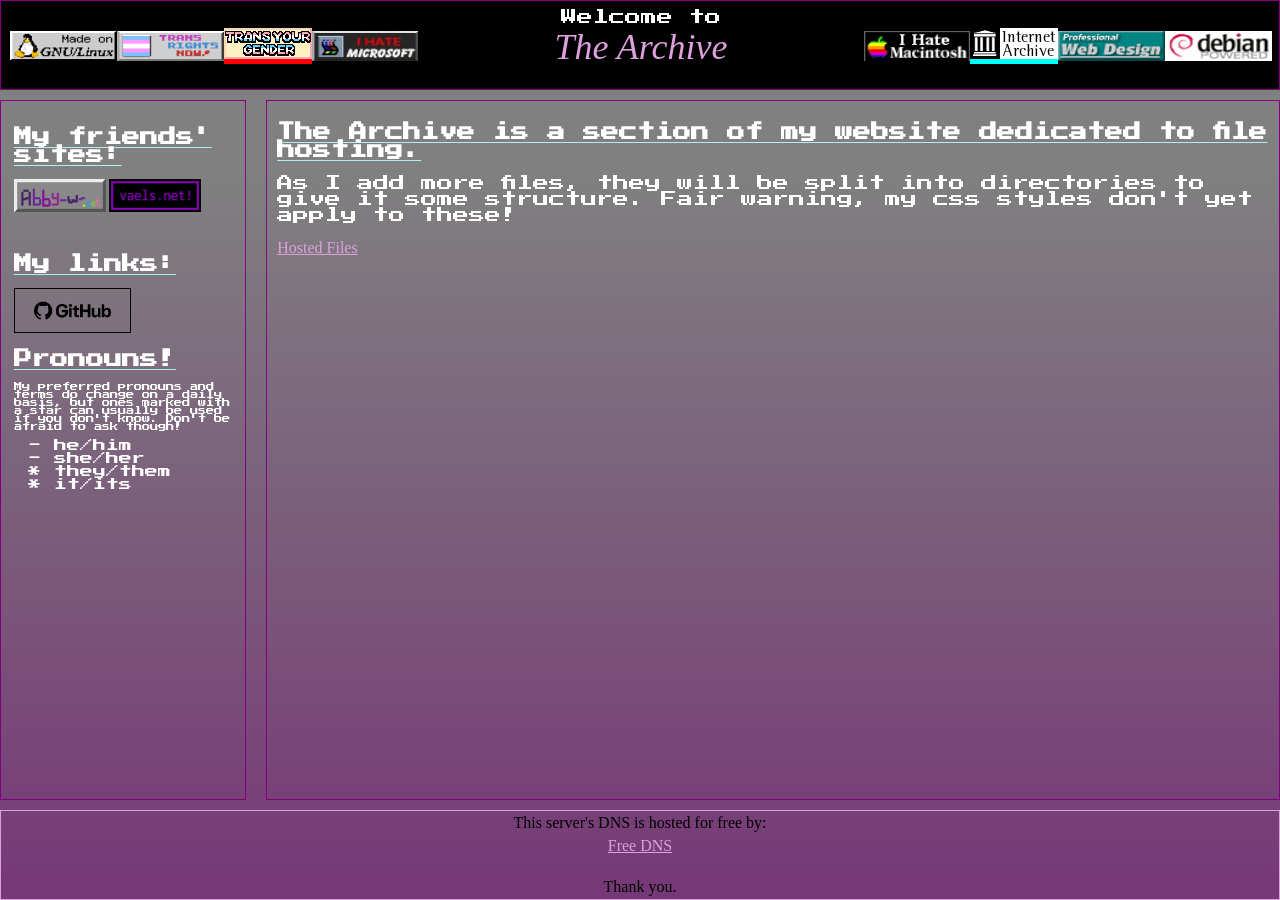
==== pages/archives.html @ 4b0ae5c6 "Added Archives Page" ====
<!doctype html>
<html lang="en">
    <head>
        <meta charset="utf-8" />
        <title>Welcome to Dreadmoth's Server!</title>
        <link rel="stylesheet" href="/styles/style.css" />
        <script src="/scrpits/main.js" type="module"></script>
    </head>
    <body>
        <header>
            <div class="a">
                <img src="/assets/images/gnu_linux.png" alt="Made on GNU/Linux" height=100% width=25%>
                <img src="/assets/images/transnow2.gif" alt="Trans Rights Now!" height=100% width=25%>
                <a class="home" href="/index.html"><img src="/assets/images/tyg.gif" alt="Trans Your Gender (link)" height=100% width=100%></a>
                <img src="/assets/images/hatems.gif" alt="I hate Microsoft" height=100% width=25%>
            </div>
            <div class="b">
                <img src="/assets/images/hatemac.gif" alt="I hate MacIntosh" height=100% width=25%>
                <a class="archive" href="pages/archives.html"><img src="/assets/images/internetarchive.gif" alt="Internet Archive (link)" height=100% width=100%></a>
                <img src="/assets/images/proweb_teal.gif" alt="Professional Web Design" height=100% width=25%>
                <img src="/assets/images/debian-powered.gif" alt="Debian Powered" height=100% width=25%>
            </div>
            <p>Welcome to</p>
            <p><em>The Archive</em></p>
        </header>
        
        <aside>
            <br>
            <p>
                <h1>My friends' sites:</h1>
                <a href="https://abbyw.net/"><img src="/assets/images/abby8831.gif" width=40% alt="Abby's site!"></a>
                <a href="https://vaels.net/"><img src="/assets/images/vaelsnet.png" width=40% alt="Vael's site!"></a>
            </p>
            <br>
            <h1>My links:</h1>
            <a href="https://github.com/Dreadmoth07"><img src="/assets/images/github.png" width=50% alt="Github" class="outline"></a>
            
            <h1>Pronouns!</h1>
            <p class="small">My preferred pronouns and terms do change on a daily basis, but ones marked with a star can usually be used if you don't know. Don't be afraid to ask though!</p>
            <ul class="pronouns">
                <li>he/him</li>
                <li>she/her</li>
                <li class="allCasePronoun">they/them</li>
                <li class="allCasePronoun">it/its</li>
            </ul>
        </aside>

        <main>
            <h1>The Archive is a section of my website dedicated to file hosting.</h1>
            <p>
                As I add more files, they will be split into directories to give it some structure. Fair warning, my css styles don't yet apply to these!
            </p>
            <a href="/Hosted Files/">Hosted Files</a>

        </main>

        <footer>
            This server's DNS is hosted for free by: <br>
            <a href="https://freedns.afraid.org/">Free DNS</a> <br>
            Thank you.
        </footer>

    </body>
---- styles/style.css ----
@font-face {
	font-family: "Press Start";
	src: url("../assets/fonts/PressStart2P-Regular.ttf") format("truetype");
}

p{
    color: white;
    font-size: medium;
    font-family: 'Press Start';
}
p.small{
    color: white;
    font-size:smaller;
    font-family: 'Press Start';
}
h1{
    color: white;
    font-size: large;
    font-family: 'Press Start';
    text-decoration: solid paleturquoise underline;
}

body{
    background: linear-gradient(to top, rgb(118, 55, 118),transparent 80%) grey;
    display: grid;
    grid-template-columns: 20vw 40vw 40vw;
    grid-template-rows: 10vh 80vh 10vh;
    margin: 0px;
    overflow-x: hidden;
}
header{
    grid-column: 1 /span 3;
    grid-row: 1;
    display: grid;
    grid-template-columns: 33.3333vw 33.3333vw 33.3333vw;
    grid-template-rows: 3.33vh 3.33vh 3.33vh;
    border: 1px solid purple;
    position: sticky;
    top:0;
    background: black;
    font-size: 1rem;
    font-size: 2vh;
}
header >  p{
    grid-column: 2;
    grid-row: span 1;
    display:flex;
    align-items: center;
    justify-content: center;
}
header > div.a{
    grid-row: 2;
    grid-column: 1;
    display:flex;
    align-items: center;
    justify-content: center;
}header > div.b{
    grid-row: 2;
    grid-column: 3;
    display:flex;
    align-items: center;
    justify-content: center;
}

main{
    grid-row: 2;
    grid-column: 2/span 2;
    margin: 10px;
    margin-right: 0px;
    padding: 1%;

    border: 1px solid purple;
}
aside{
    grid-row: 2;
    grid-column: 1;
    margin: 10px;
    margin-left: 0px;
    border: 1px solid purple;
    font-size: 10px;
    padding-left: 5%;
}
footer{
    grid-row: 3;
    grid-column: 1 /span 3;
    display: grid;
    place-items: center;
    border: 1px solid plum;
}

ul{
    list-style-type: "> ";
    list-style-position: outside;
    margin: 0px;
}
li{
    color: white;
    font-size: small;
    font-family: 'Press Start';

}

em{
    color: plum;
    font-family: cursive;
    font-size: 4vh;
    margin:0px;
    padding: 0px;
}


a{
    color: plum;
	text-decoration: underline;
}

a.archive{
	text-decoration: underline;
    background-color: aqua;
}

a.home{
	text-decoration: underline;
    background-color: red;
}

a:hover{
	color: #ffffff;
    text-decoration: none;
}

a:visited{
    color:plum;
    text-decoration: dashed;
}

.outline{
    border: 1px solid black;
}

ul.pronouns{
    list-style-type: "- ";
    list-style-position: outside;
    margin: 0px;
}
ul.pronouns > li{
    color: white;
    font-size:small;
    font-family: 'Press Start';
}
ul.pronouns > li.allCasePronoun{
    color: white;
    font-size:small;
    font-family: 'Press Start';
    list-style-type: "* ";
}
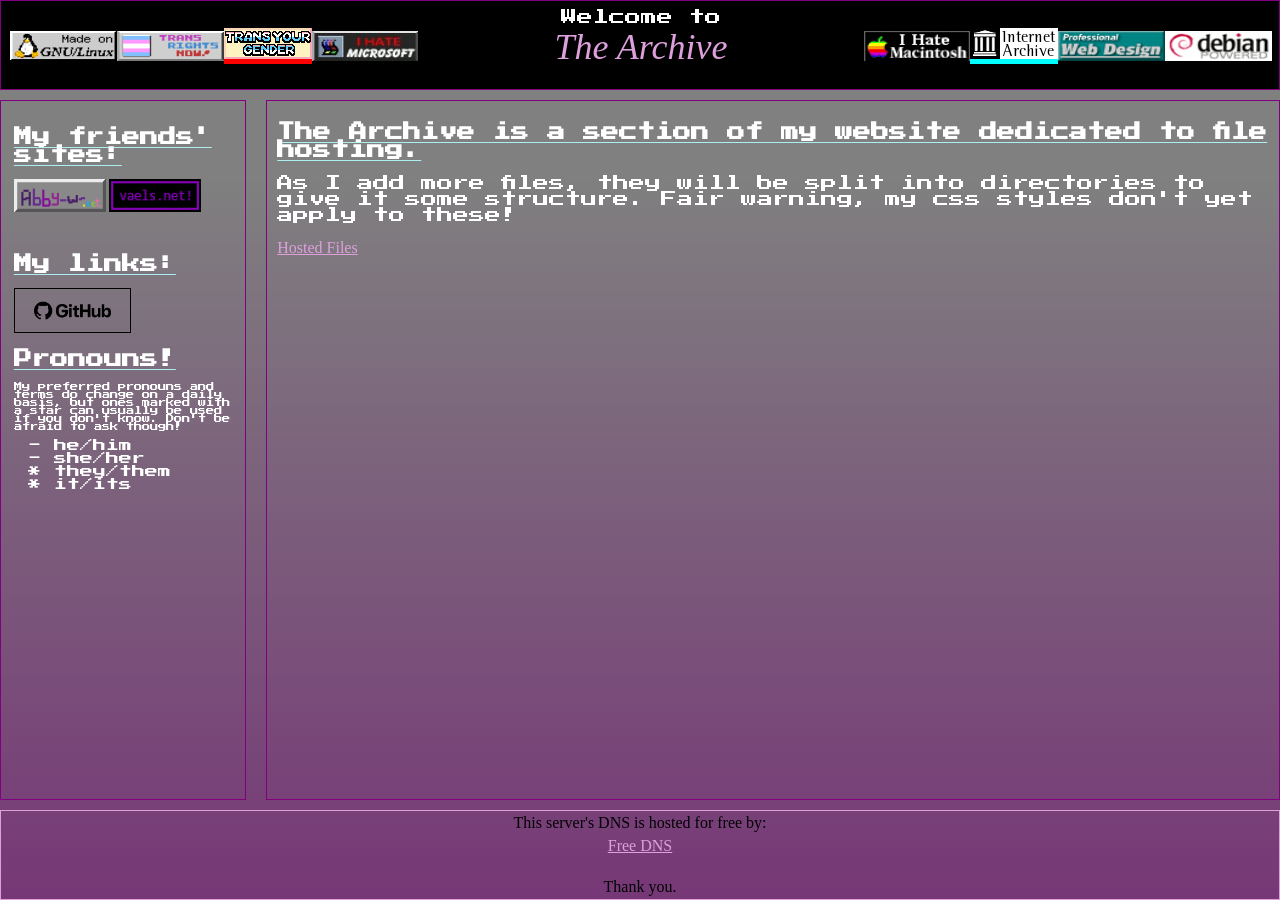
==== commit ed0b3207: "forgot rename" ====
--- a/pages/archives.html
+++ b/pages/archives.html
@@ -50,7 +50,7 @@
             <p>
                 As I add more files, they will be split into directories to give it some structure. Fair warning, my css styles don't yet apply to these!
             </p>
-            <a href="/Hosted Files/">Hosted Files</a>
+            <a href="/Hosted_Files/">Hosted Files</a>
 
         </main>
 
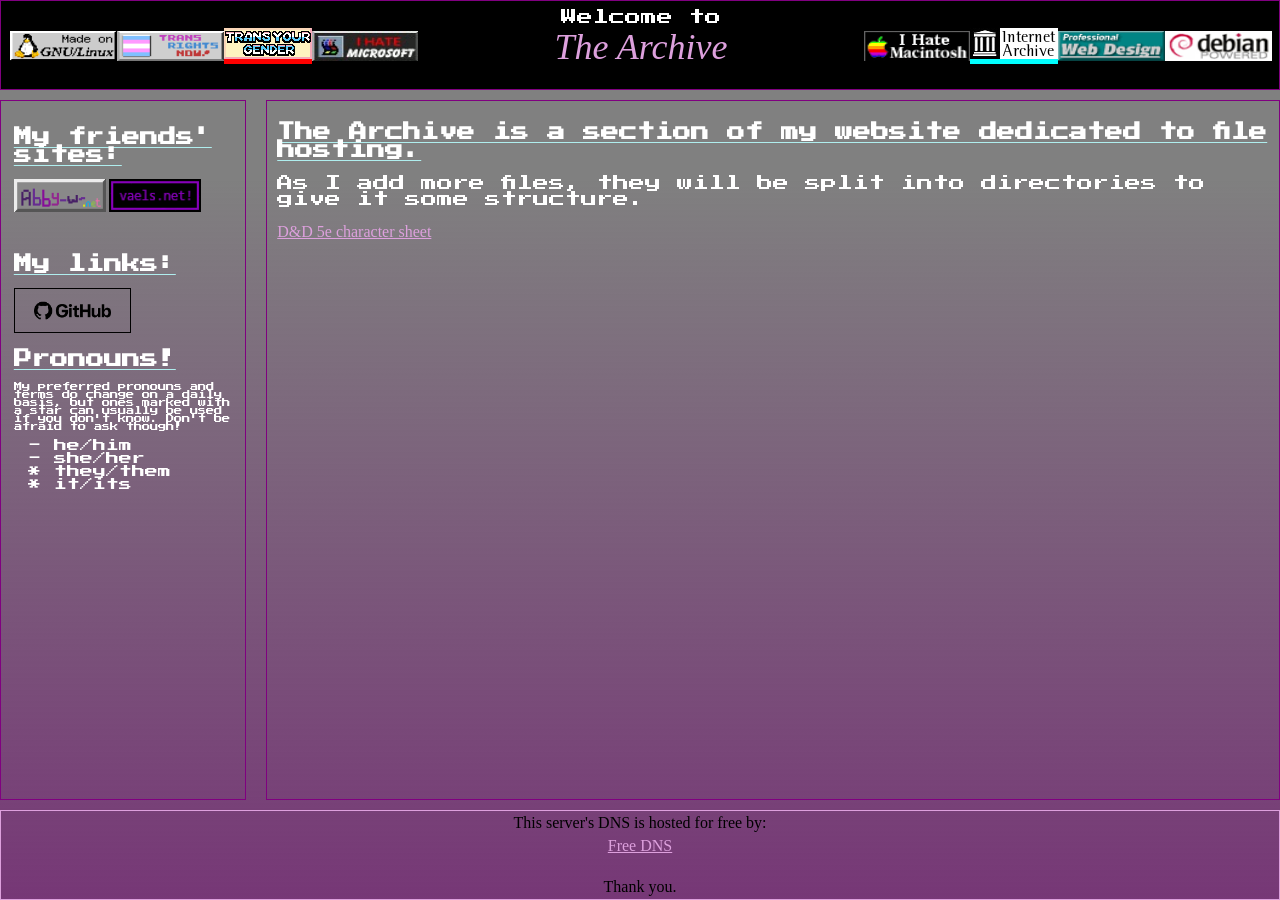
==== commit 512185ef: "test" ====
--- a/pages/archives.html
+++ b/pages/archives.html
@@ -48,9 +48,9 @@
         <main>
             <h1>The Archive is a section of my website dedicated to file hosting.</h1>
             <p>
-                As I add more files, they will be split into directories to give it some structure. Fair warning, my css styles don't yet apply to these!
+                As I add more files, they will be split into directories to give it some structure.
             </p>
-            <a href="/Hosted_Files/">Hosted Files</a>
+            <a href="/Hosted_Files/5E_CharacterSheet_Fillable.pdf">D&D 5e character sheet</a>
 
         </main>
 
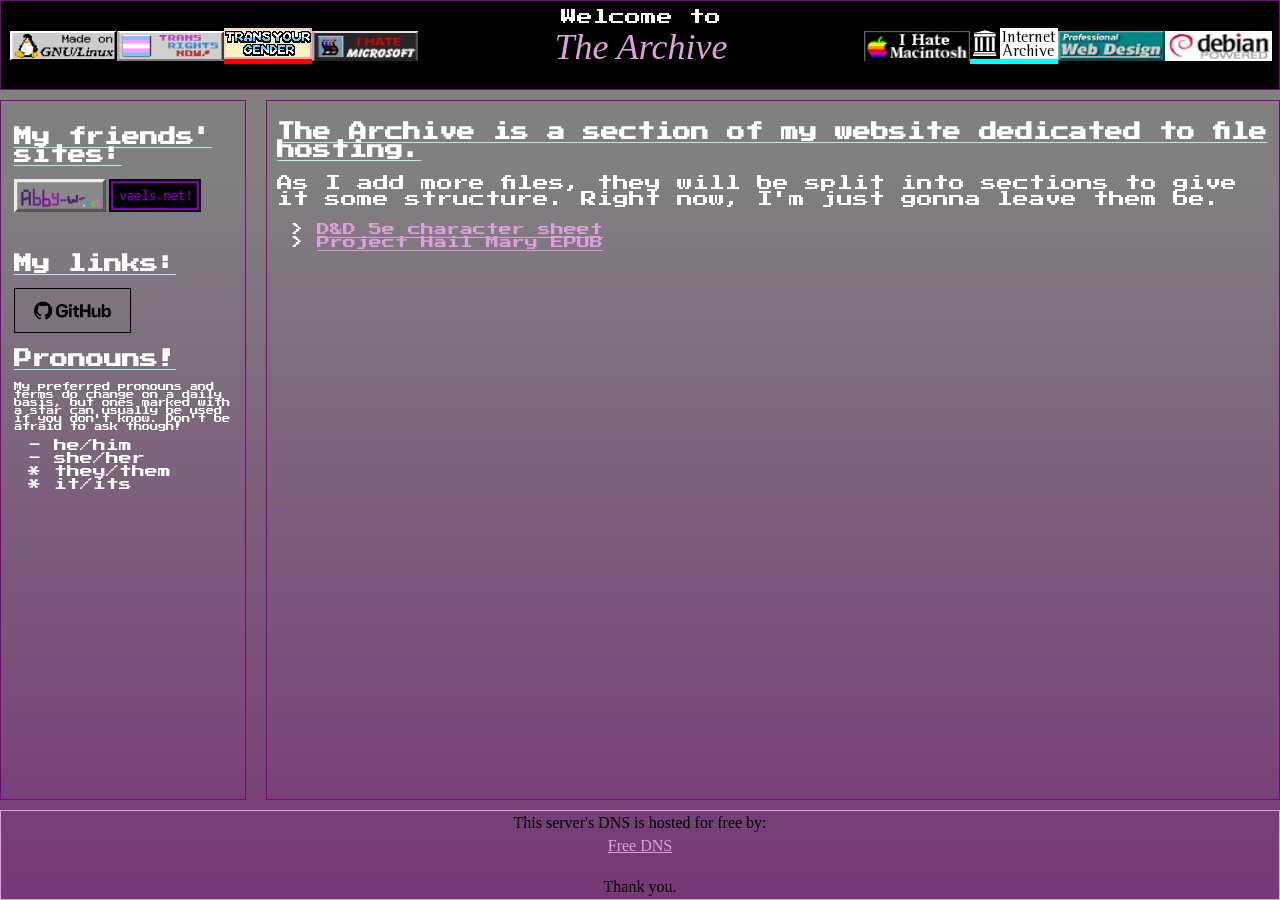
==== commit 29ec0084: "changed how archives page works" ====
--- a/pages/archives.html
+++ b/pages/archives.html
@@ -48,10 +48,12 @@
         <main>
             <h1>The Archive is a section of my website dedicated to file hosting.</h1>
             <p>
-                As I add more files, they will be split into directories to give it some structure.
+                As I add more files, they will be split into sections to give it some structure. Right now, I'm just gonna leave them be.
             </p>
-            <a href="/Hosted_Files/5E_CharacterSheet_Fillable.pdf">D&D 5e character sheet</a>
-
+            <ul>
+                <li><a href="/Hosted_Files/5E_CharacterSheet_Fillable.pdf">D&D 5e character sheet</a></li>
+                <li><a href="/Hosted_Files/Project Hail Mary - Andy Weir.epub">Project Hail Mary EPUB</a></li>
+            </ul>
         </main>
 
         <footer>
